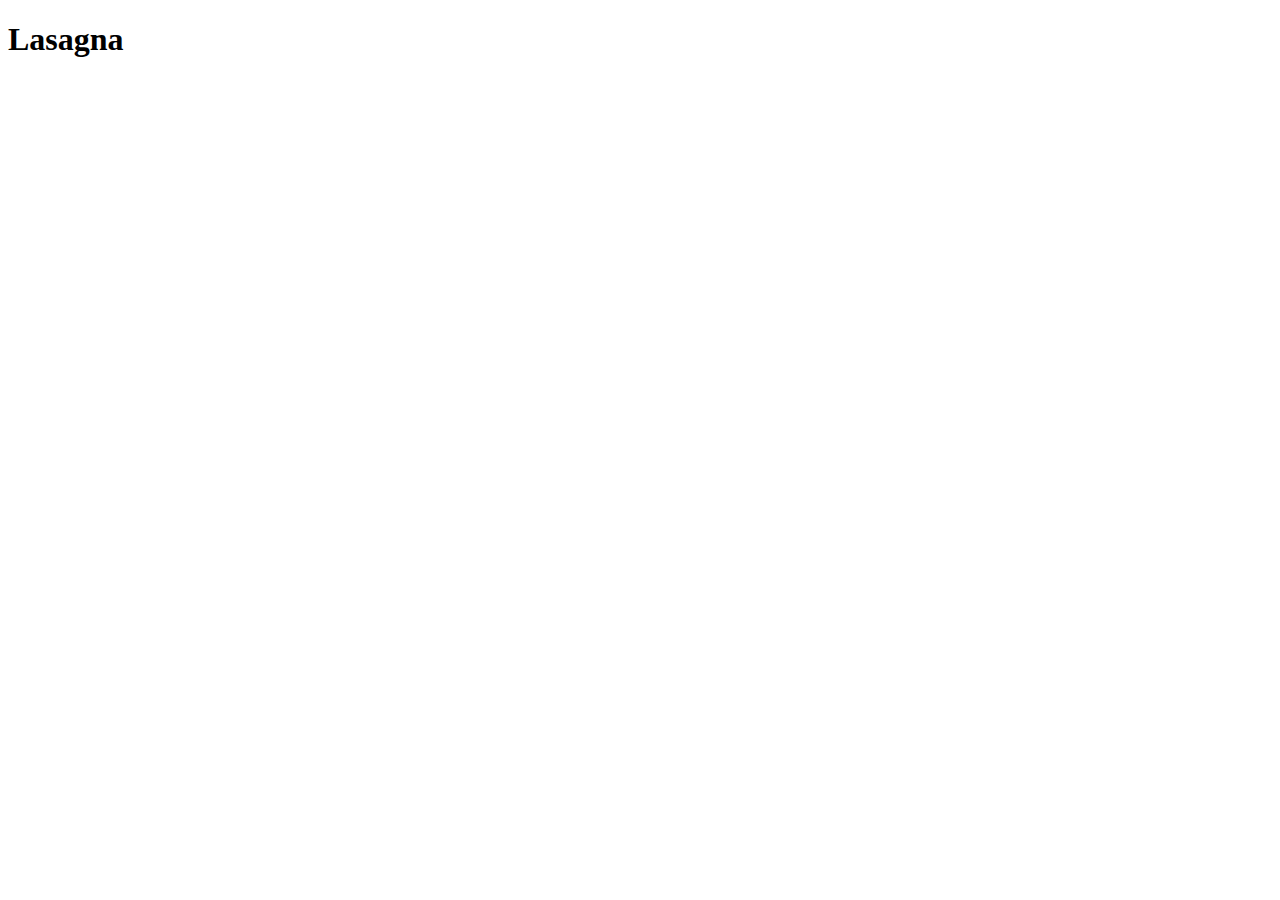
==== recipes/lasagna.html @ 87a440c9 "Add basic structure with example" ====
<!DOCTYPE html>
<html lang="en">
<head>
    <meta charset="UTF-8">
    <meta http-equiv="X-UA-Compatible" content="IE=edge">
    <meta name="viewport" content="width=device-width, initial-scale=1.0">
    <title>Odin Recipes | Lasagna</title>
</head>
<body>
    <h1>Lasagna</h1>
</body>
</html>
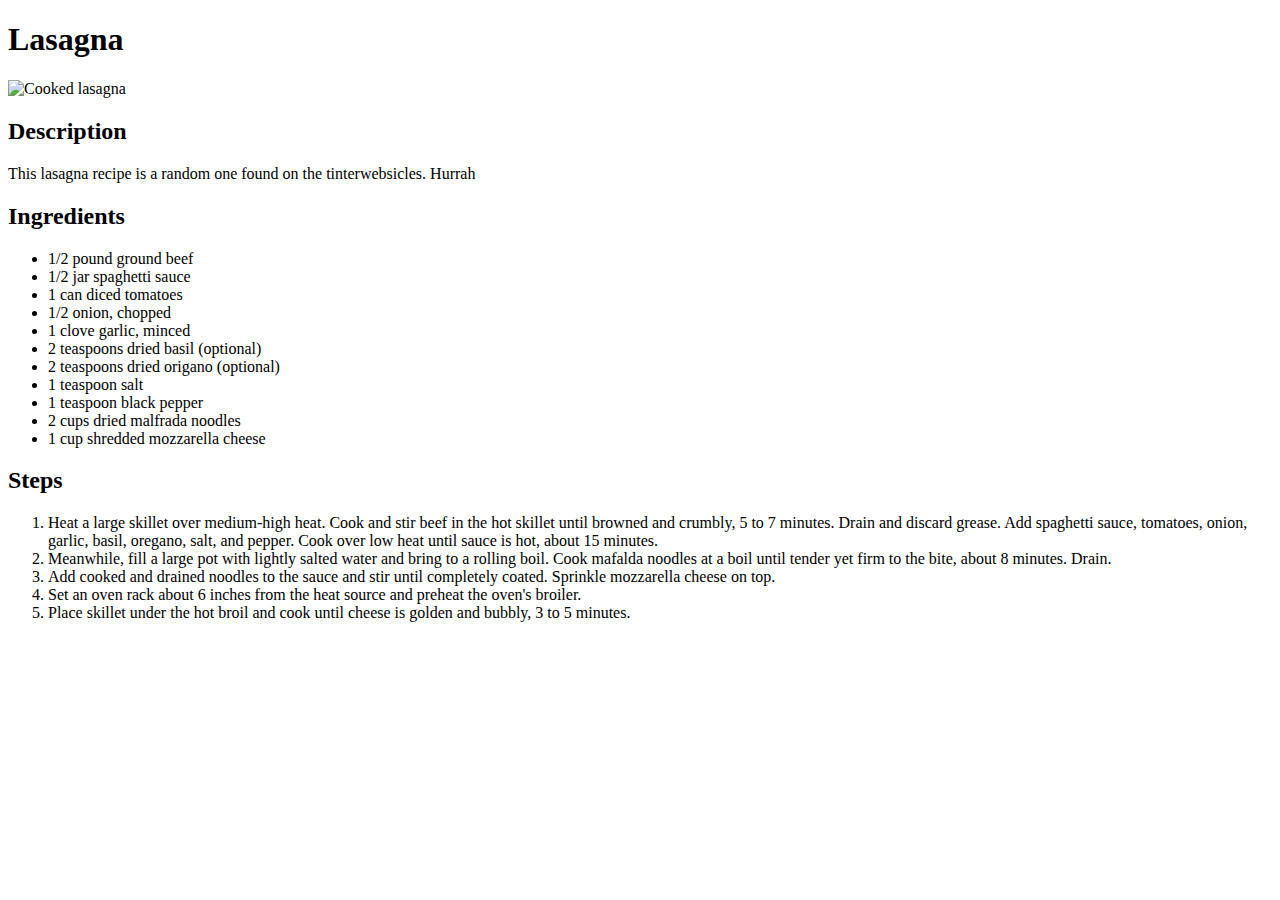
==== commit a64b4ef4: "Add recipe to lasagna page" ====
--- a/recipes/lasagna.html
+++ b/recipes/lasagna.html
@@ -8,5 +8,33 @@
 </head>
 <body>
     <h1>Lasagna</h1>
+    <img src="https://imagesvc.meredithcorp.io/v3/mm/image?url=https%3A%2F%2Fimages.media-allrecipes.com%2Fuserphotos%2F7250725.jpg&w=596&h=596&c=sc&poi=face&q=85" alt="Cooked lasagna">
+
+    <h2>Description</h2>
+    <p>This lasagna recipe is a random one found on the tinterwebsicles. Hurrah</p>
+
+    <h2>Ingredients</h2>
+    <ul>
+        <li>1/2 pound ground beef</li>
+        <li>1/2 jar spaghetti sauce</li>
+        <li>1 can diced tomatoes</li>
+        <li>1/2 onion, chopped</li>
+        <li>1 clove garlic, minced</li>
+        <li>2 teaspoons dried basil (optional)</li>
+        <li>2 teaspoons dried origano (optional)</li>
+        <li>1 teaspoon salt</li>
+        <li>1 teaspoon black pepper</li>
+        <li>2 cups dried malfrada noodles</li>
+        <li>1 cup shredded mozzarella cheese</li>
+    </ul>
+
+    <h2>Steps</h2>
+    <ol>
+        <li>Heat a large skillet over medium-high heat. Cook and stir beef in the hot skillet until browned and crumbly, 5 to 7 minutes. Drain and discard grease. Add spaghetti sauce, tomatoes, onion, garlic, basil, oregano, salt, and pepper. Cook over low heat until sauce is hot, about 15 minutes.</li>
+        <li>Meanwhile, fill a large pot with lightly salted water and bring to a rolling boil. Cook mafalda noodles at a boil until tender yet firm to the bite, about 8 minutes. Drain.</li>
+        <li>Add cooked and drained noodles to the sauce and stir until completely coated. Sprinkle mozzarella cheese on top.</li>
+        <li>Set an oven rack about 6 inches from the heat source and preheat the oven's broiler.</li>
+        <li>Place skillet under the hot broil and cook until cheese is golden and bubbly, 3 to 5 minutes.</li>
+    </ol>
 </body>
 </html>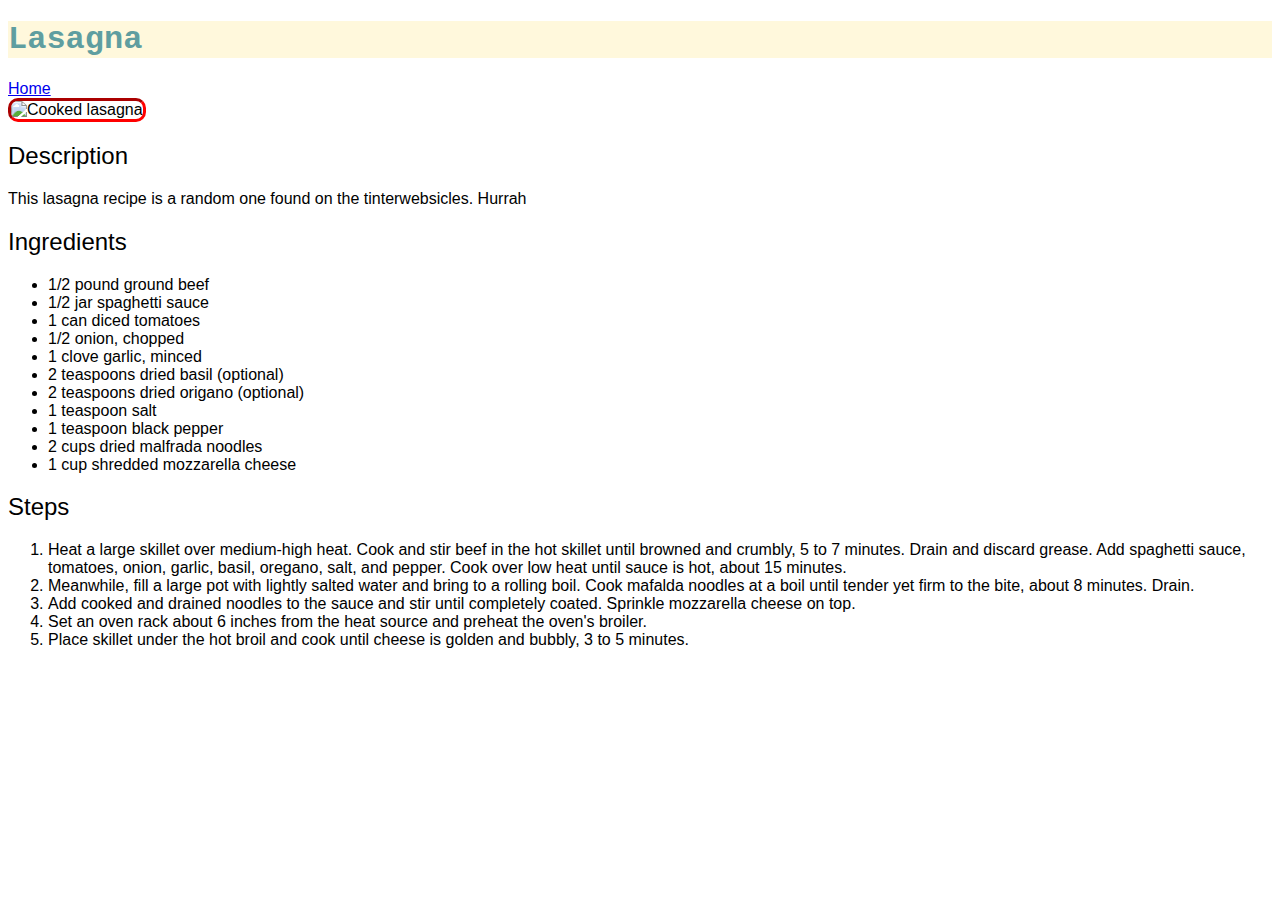
==== commit 7bccb4c0: "Add stylesheet with examples" ====
--- a/recipes/lasagna.html
+++ b/recipes/lasagna.html
@@ -4,11 +4,13 @@
     <meta charset="UTF-8">
     <meta http-equiv="X-UA-Compatible" content="IE=edge">
     <meta name="viewport" content="width=device-width, initial-scale=1.0">
+    <link rel="stylesheet" href="../style.css">
     <title>Odin Recipes | Lasagna</title>
 </head>
 <body>
     <h1>Lasagna</h1>
-    <img src="https://imagesvc.meredithcorp.io/v3/mm/image?url=https%3A%2F%2Fimages.media-allrecipes.com%2Fuserphotos%2F7250725.jpg&w=596&h=596&c=sc&poi=face&q=85" alt="Cooked lasagna">
+    <div><a href="../index.html">Home</a></div>
+    <img class="example" src="https://imagesvc.meredithcorp.io/v3/mm/image?url=https%3A%2F%2Fimages.media-allrecipes.com%2Fuserphotos%2F7250725.jpg&w=596&h=596&c=sc&poi=face&q=85" alt="Cooked lasagna">
 
     <h2>Description</h2>
     <p>This lasagna recipe is a random one found on the tinterwebsicles. Hurrah</p>
--- a/style.css
+++ b/style.css
@@ -0,0 +1,21 @@
+* {
+    font-family: Arial, Helvetica, sans-serif;
+}
+
+h1 {
+    color: cadetblue;
+    background-color: cornsilk;
+    font-family: 'Courier New', Courier, monospace;
+}
+
+h2 {
+    font-weight: lighter;
+}
+
+img.example {
+    width: 450px;
+    height: auto;
+    border: red;
+    border-radius: 10px;
+    border-style: inset;
+}